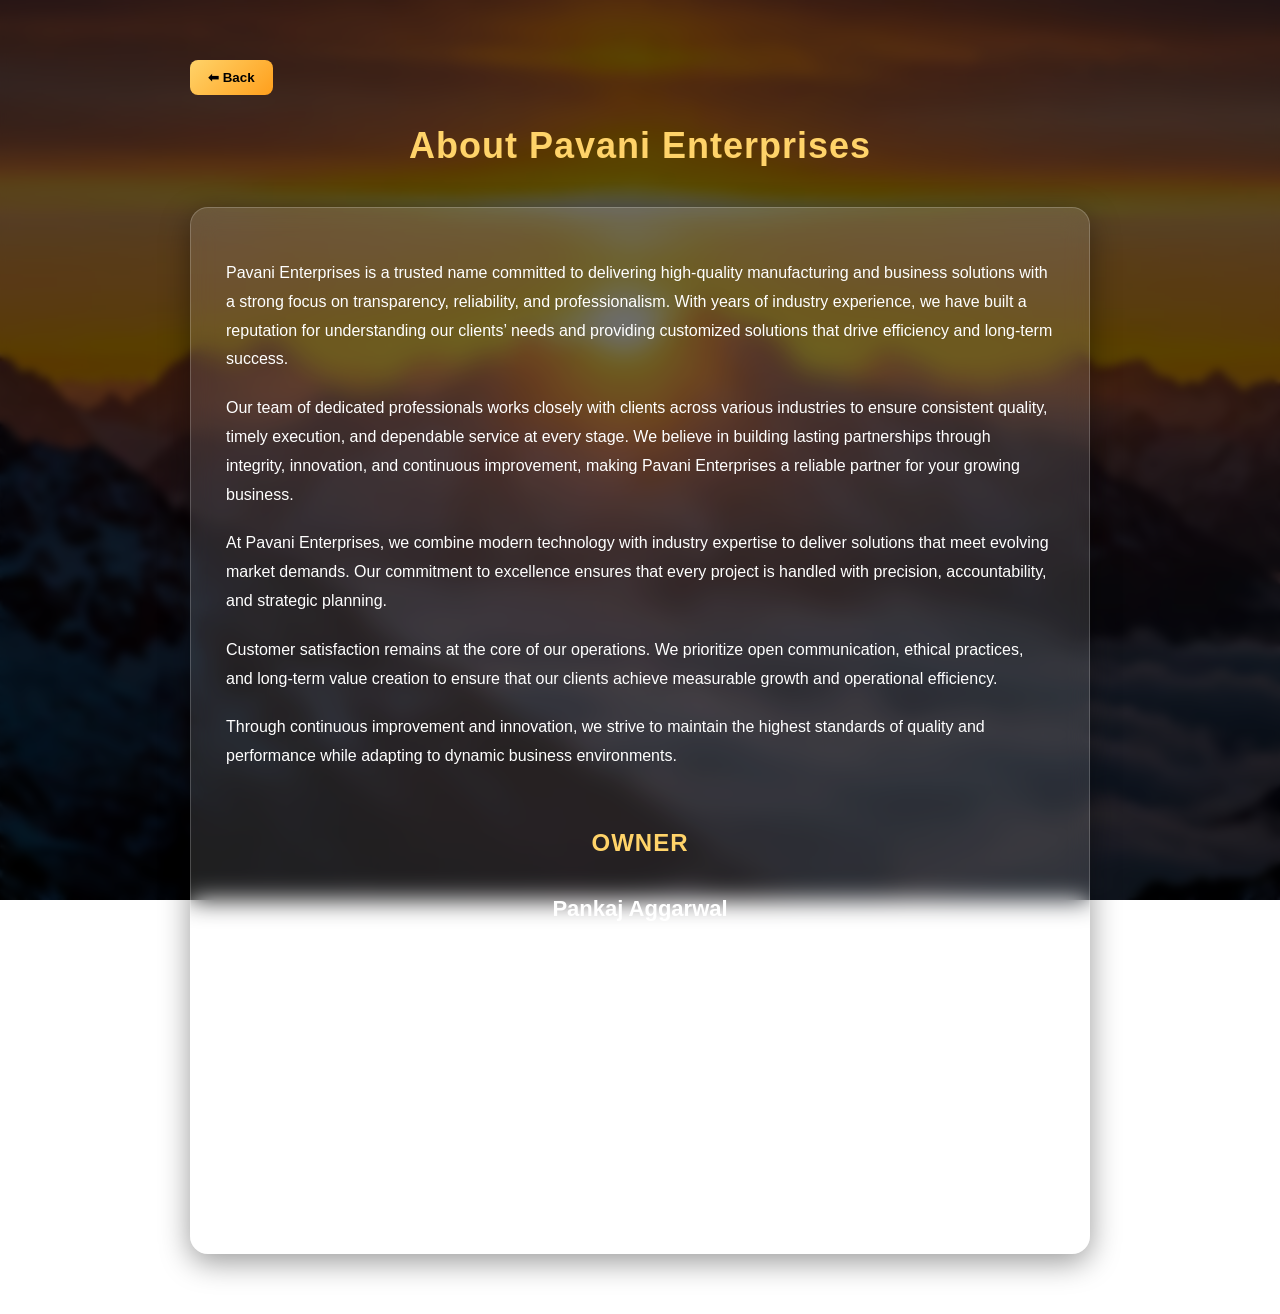
==== about-us.html @ 89c955e7 "Add files via upload" ====
<!DOCTYPE html>
<html lang="en">
<head>
  <meta charset="UTF-8">
  <title>About Us | Pavani Enterprises</title>
  <meta name="viewport" content="width=device-width, initial-scale=1.0">

  <style>
    body {
      font-family: 'Poppins', sans-serif;
      margin: 0;
      padding: 0;
      background: url("bg.jpg") no-repeat center center fixed;
      background-size: cover;
      color: #ffffff;
      position: relative;
    }

    /* Dark overlay */
    body::before {
      content: "";
      position: fixed;
      inset: 0;
      background: rgba(0, 0, 0, 0.65);
      backdrop-filter: blur(4px);
      z-index: -1;
    }

    .container {
      max-width: 900px;
      margin: auto;
      padding: 60px 20px;
    }

    h1 {
      text-align: center;
      font-size: 36px;
      margin-bottom: 40px;
      color: #ffd369;
      letter-spacing: 1px;
    }

    .card {
      background: rgba(255, 255, 255, 0.12);
      backdrop-filter: blur(12px);
      -webkit-backdrop-filter: blur(12px);
      padding: 35px;
      border-radius: 18px;
      border: 1px solid rgba(255,255,255,0.2);
      box-shadow: 0 8px 30px rgba(0,0,0,0.4);
      line-height: 1.8;
      font-size: 16px;
    }

    .card p {
      margin-bottom: 20px;
    }

    .section-title {
      margin-top: 50px;
      font-size: 24px;
      font-weight: 700;
      color: #ffd369;
      text-align: center;
      letter-spacing: 1px;
    }

    /* Owner Section Styling (NO BOX) */
    .owner-section {
      text-align: center;
      margin-top: 25px;
    }

    .owner-name {
      font-size: 22px;
      font-weight: 600;
      color: #ffffff;
      margin-bottom: 10px;
    }

    .owner-details {
      font-size: 15px;
      opacity: 0.9;
      margin-bottom: 20px;
    }

    .owner-description {
      font-size: 15px;
      line-height: 1.7;
      opacity: 0.95;
      max-width: 750px;
      margin: auto;
    }

    .back-btn {
      margin-bottom: 30px;
    }

    .back-btn button {
      background: linear-gradient(135deg, #ffd369, #ff9f1c);
      border: none;
      padding: 10px 18px;
      border-radius: 8px;
      font-weight: 600;
      cursor: pointer;
      color: black;
      transition: 0.3s ease;
    }

    .back-btn button:hover {
      transform: translateY(-2px);
    }

    @media (max-width: 600px) {
      h1 {
        font-size: 26px;
      }

      .card {
        padding: 25px;
      }

      .owner-name {
        font-size: 18px;
      }
    }
  </style>
</head>
<body>

<div class="container">

  <div class="back-btn">
    <button onclick="window.location.href='index.html'">⬅ Back</button>
  </div>

  <h1>About Pavani Enterprises</h1>

  <div class="card">

    <p>
      Pavani Enterprises is a trusted name committed to delivering high-quality manufacturing and business solutions with a strong focus on transparency, reliability, and professionalism. With years of industry experience, we have built a reputation for understanding our clients’ needs and providing customized solutions that drive efficiency and long-term success.
    </p>

    <p>
      Our team of dedicated professionals works closely with clients across various industries to ensure consistent quality, timely execution, and dependable service at every stage. We believe in building lasting partnerships through integrity, innovation, and continuous improvement, making Pavani Enterprises a reliable partner for your growing business.
    </p>

    <p>
      At Pavani Enterprises, we combine modern technology with industry expertise to deliver solutions that meet evolving market demands. Our commitment to excellence ensures that every project is handled with precision, accountability, and strategic planning.
    </p>

    <p>
      Customer satisfaction remains at the core of our operations. We prioritize open communication, ethical practices, and long-term value creation to ensure that our clients achieve measurable growth and operational efficiency.
    </p>

    <p>
      Through continuous improvement and innovation, we strive to maintain the highest standards of quality and performance while adapting to dynamic business environments.
    </p>

    <!-- OWNER SECTION -->
    <div class="section-title">OWNER</div>

    <div class="owner-section">
      <div class="owner-name">
        Pankaj Aggarwal
      </div>

      <div class="owner-details">
        Age: 46 Years<br>
        Date of Birth: 23 July 1979<br>
        Leading Pavani Enterprises Since the Age of 8
      </div>

      <div class="owner-description">
        Mr. Pankaj Aggarwal is the visionary leader behind Pavani Enterprises. 
        With decades of hands-on experience and deep industry understanding, 
        he has successfully transformed the company into a reliable and 
        respected business entity. His leadership style is rooted in discipline, 
        transparency, and long-term strategic growth.
        <br><br>
        Under his guidance, Pavani Enterprises has consistently focused on 
        quality assurance, ethical business practices, and customer-first 
        solutions. His commitment to excellence and operational efficiency 
        continues to drive the company toward sustainable expansion and 
        industry leadership.
      </div>
    </div>

  </div>

</div>

</body>
</html>
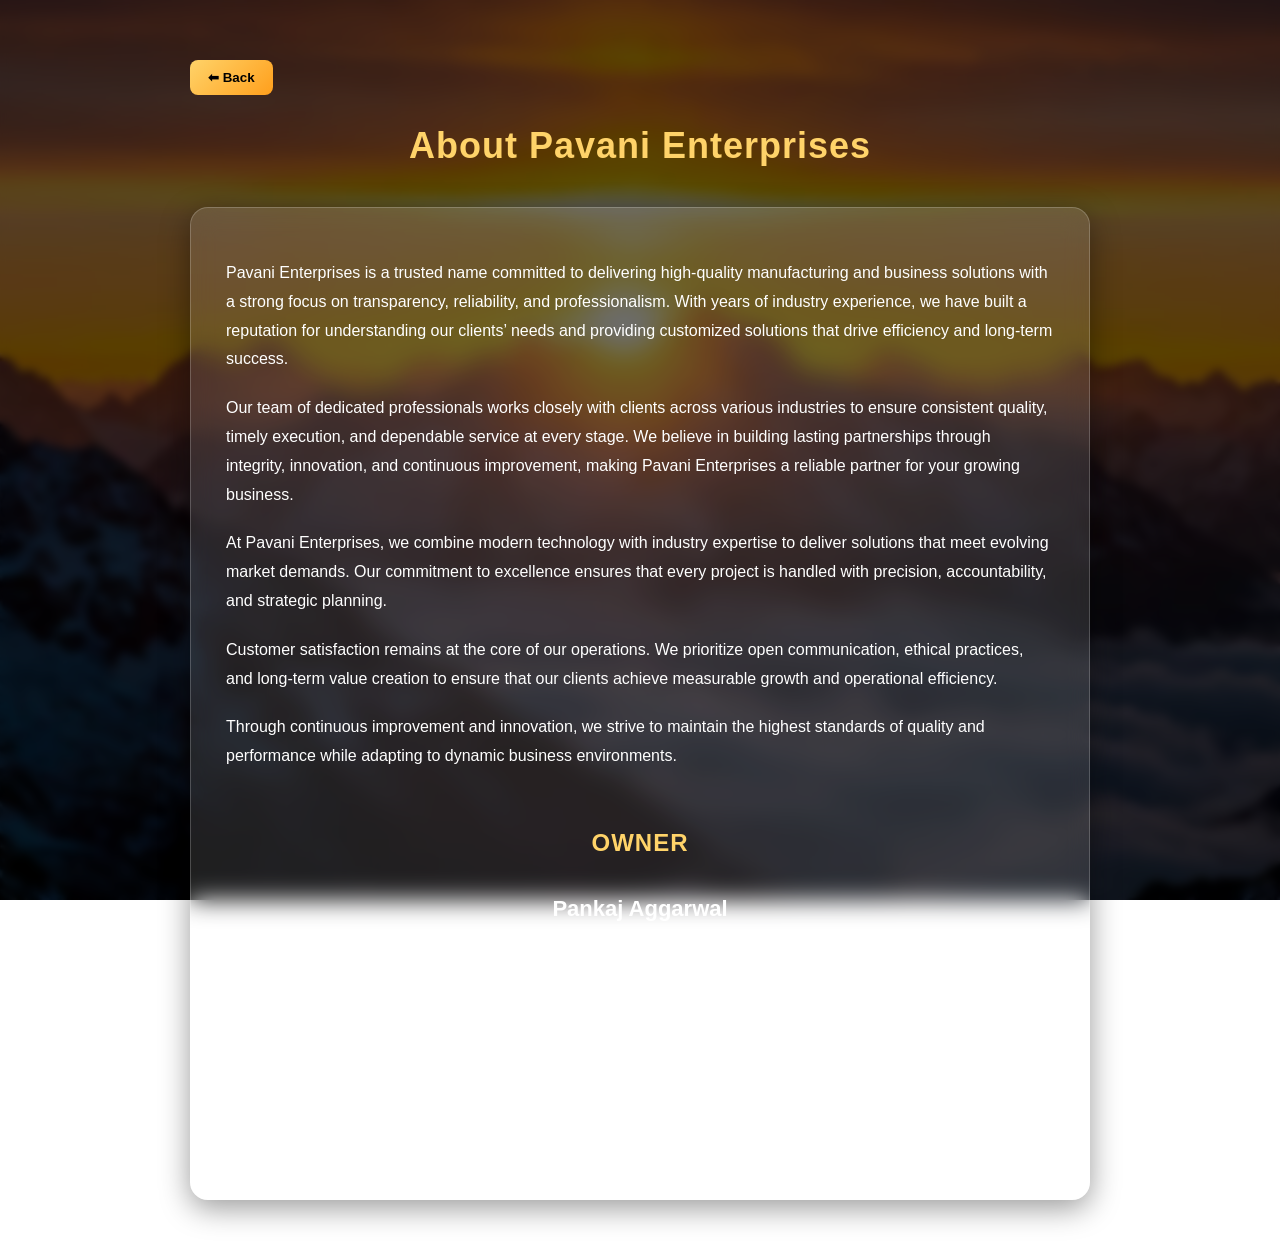
==== commit 9e0a25fd: "Update about-us.html" ====
--- a/about-us.html
+++ b/about-us.html
@@ -167,9 +167,7 @@
       </div>
 
       <div class="owner-details">
-        Age: 46 Years<br>
-        Date of Birth: 23 July 1979<br>
-        Leading Pavani Enterprises Since the Age of 8
+        Leading Pavani Enterprises From 8 years
       </div>
 
       <div class="owner-description">
@@ -193,3 +191,4 @@
 
 </body>
 </html>
+
